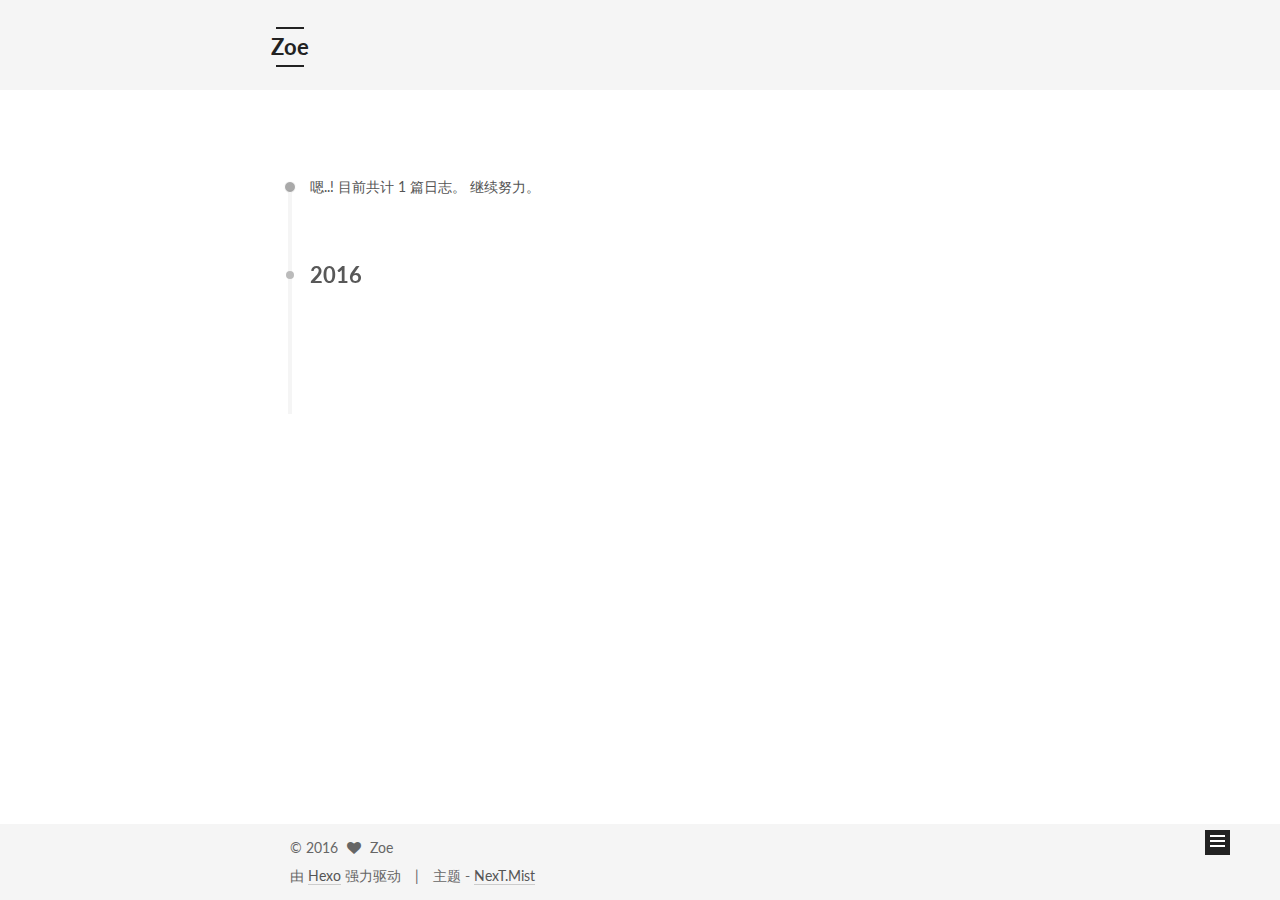
==== archives/index.html @ 1c6ea04e "Site updated: 2016-03-28 20:02:26" ====
<!doctype html>



  


<html class="theme-next mist use-motion">
<head>
  <meta charset="UTF-8"/>
<meta http-equiv="X-UA-Compatible" content="IE=edge,chrome=1" />
<meta name="viewport" content="width=device-width, initial-scale=1, maximum-scale=1"/>



<meta http-equiv="Cache-Control" content="no-transform" />
<meta http-equiv="Cache-Control" content="no-siteapp" />












  <link href="/vendors/fancybox/source/jquery.fancybox.css?v=2.1.5" rel="stylesheet" type="text/css"/>




  <link href="//fonts.googleapis.com/css?family=Lato:300,400,700,400italic&subset=latin,latin-ext" rel="stylesheet" type="text/css">



<link href="/vendors/font-awesome/css/font-awesome.min.css?v=4.4.0" rel="stylesheet" type="text/css" />

<link href="/css/main.css?v=0.5.0" rel="stylesheet" type="text/css" />


  <meta name="keywords" content="Hexo, NexT" />








  <link rel="shortcut icon" type="image/x-icon" href="/favicon.ico?v=0.5.0" />






<meta name="description">
<meta property="og:type" content="website">
<meta property="og:title" content="Zoe">
<meta property="og:url" content="huangzhezoe.com/archives/index.html">
<meta property="og:site_name" content="Zoe">
<meta property="og:description">
<meta name="twitter:card" content="summary">
<meta name="twitter:title" content="Zoe">
<meta name="twitter:description">



<script type="text/javascript" id="hexo.configuration">
  var NexT = window.NexT || {};
  var CONFIG = {
    scheme: 'Mist',
    sidebar: {"position":"left","display":"post"},
    fancybox: true,
    motion: true,
    duoshuo: {
      userId: 0,
      author: '博主'
    }
  };
</script>

  <title> 归档 | Zoe </title>
</head>

<body itemscope itemtype="http://schema.org/WebPage" lang="zh-Hans">

  










  
  
    
  

  <div class="container one-collumn sidebar-position-left  page-archive  ">
    <div class="headband"></div>

    <header id="header" class="header" itemscope itemtype="http://schema.org/WPHeader">
      <div class="header-inner"><div class="site-meta ">
  

  <div class="custom-logo-site-title">
    <a href="/"  class="brand" rel="start">
      <span class="logo-line-before"><i></i></span>
      <span class="site-title">Zoe</span>
      <span class="logo-line-after"><i></i></span>
    </a>
  </div>
  <p class="site-subtitle">Hi I am zoe, glad to see you!</p>
</div>

<div class="site-nav-toggle">
  <button>
    <span class="btn-bar"></span>
    <span class="btn-bar"></span>
    <span class="btn-bar"></span>
  </button>
</div>

<nav class="site-nav">
  

  
    <ul id="menu" class="menu">
      
        
        <li class="menu-item menu-item-home">
          <a href="/" rel="section">
            
              <i class="menu-item-icon fa fa-home fa-fw"></i> <br />
            
            首页
          </a>
        </li>
      
        
        <li class="menu-item menu-item-archives">
          <a href="/archives" rel="section">
            
              <i class="menu-item-icon fa fa-archive fa-fw"></i> <br />
            
            归档
          </a>
        </li>
      
        
        <li class="menu-item menu-item-tags">
          <a href="/tags" rel="section">
            
              <i class="menu-item-icon fa fa-tags fa-fw"></i> <br />
            
            标签
          </a>
        </li>
      
        
        <li class="menu-item menu-item-about">
          <a href="/about" rel="section">
            
              <i class="menu-item-icon fa fa-user fa-fw"></i> <br />
            
            关于
          </a>
        </li>
      

      
    </ul>
  

  
</nav>

 </div>
    </header>

    <main id="main" class="main">
      <div class="main-inner">
        <div class="content-wrap">
          <div id="content" class="content">
            

  <section id="posts" class="posts-collapse">
    <span class="archive-move-on"></span>

    <span class="archive-page-counter">
      
      
      
        
      
      嗯..! 目前共计 1 篇日志。 继续努力。
    </span>

    

      
      
      

      
        
        <div class="collection-title">
          <h2 class="archive-year motion-element" id="archive-year-2016">2016</h2>
        </div>
      
      

      

  <article class="post post-type-normal" itemscope itemtype="http://schema.org/Article">
    <header class="post-header">

      <h1 class="post-title">
        
            <a class="post-title-link" href="/2016/03/28/宝宝会好好写博客的/" itemprop="url">
              
                <span itemprop="name">宝宝会好好写博客的</span>
              
            </a>
        
      </h1>

      <div class="post-meta">
        <time class="post-time" itemprop="dateCreated"
              datetime="2016-03-28T19:51:45+08:00"
              content="2016-03-28" >
          03-28
        </time>
      </div>

    </header>
  </article>



    

  </section>

  



          </div>
          


          

        </div>
        
          
  
  <div class="sidebar-toggle">
    <div class="sidebar-toggle-line-wrap">
      <span class="sidebar-toggle-line sidebar-toggle-line-first"></span>
      <span class="sidebar-toggle-line sidebar-toggle-line-middle"></span>
      <span class="sidebar-toggle-line sidebar-toggle-line-last"></span>
    </div>
  </div>

  <aside id="sidebar" class="sidebar">
    <div class="sidebar-inner">

      

      

      <section class="site-overview sidebar-panel  sidebar-panel-active ">
        <div class="site-author motion-element" itemprop="author" itemscope itemtype="http://schema.org/Person">
          <img class="site-author-image" itemprop="image"
               src="http://img1.tbcdn.cn/L1/461/1/e185b2f09f539053c4a22aecbdac3ad2e762ac0f"
               alt="Zoe" />
          <p class="site-author-name" itemprop="name">Zoe</p>
          <p class="site-description motion-element" itemprop="description"></p>
        </div>
        <nav class="site-state motion-element">
          <div class="site-state-item site-state-posts">
            <a href="/archives">
              <span class="site-state-item-count">1</span>
              <span class="site-state-item-name">日志</span>
            </a>
          </div>

          

          

        </nav>

        

        <div class="links-of-author motion-element">
          
        </div>

        
        

        
        <div class="links-of-blogroll motion-element">
          
        </div>

      </section>

      

    </div>
  </aside>


        
      </div>
    </main>

    <footer id="footer" class="footer">
      <div class="footer-inner">
        <div class="copyright" >
  
  &copy; 
  <span itemprop="copyrightYear">2016</span>
  <span class="with-love">
    <i class="fa fa-heart"></i>
  </span>
  <span class="author" itemprop="copyrightHolder">Zoe</span>
</div>

<div class="powered-by">
  由 <a class="theme-link" href="http://hexo.io">Hexo</a> 强力驱动
</div>

<div class="theme-info">
  主题 -
  <a class="theme-link" href="https://github.com/iissnan/hexo-theme-next">
    NexT.Mist
  </a>
</div>



      </div>
    </footer>

    <div class="back-to-top">
      <i class="fa fa-arrow-up"></i>
    </div>
  </div>

  


  




<script type="text/javascript">
  if (Object.prototype.toString.call(window.Promise) !== '[object Function]') {
    window.Promise = null;
  }
</script>


  <script type="text/javascript" src="/vendors/jquery/index.js?v=2.1.3"></script>

  <script type="text/javascript" src="/vendors/fastclick/lib/fastclick.min.js?v=1.0.6"></script>

  <script type="text/javascript" src="/vendors/jquery_lazyload/jquery.lazyload.js?v=1.9.7"></script>

  <script type="text/javascript" src="/vendors/velocity/velocity.min.js"></script>

  <script type="text/javascript" src="/vendors/velocity/velocity.ui.min.js"></script>

  <script type="text/javascript" src="/vendors/fancybox/source/jquery.fancybox.pack.js"></script>


  


  <script type="text/javascript" src="/js/src/utils.js?v=0.5.0"></script>

  <script type="text/javascript" src="/js/src/motion.js?v=0.5.0"></script>



  
  

  
  
    <script type="text/javascript" id="motion.page.archive">
      $('.archive-year').velocity('transition.slideLeftIn');
    </script>
  


  


  <script type="text/javascript" src="/js/src/bootstrap.js?v=0.5.0"></script>



  

  
    
  

  <script type="text/javascript">
    var duoshuoQuery = {short_name:"huangzhezoe"};
    (function() {
      var ds = document.createElement('script');
      ds.type = 'text/javascript';ds.async = true;
      ds.id = 'duoshuo-script';
      ds.src = (document.location.protocol == 'https:' ? 'https:' : 'http:') + '//static.duoshuo.com/embed.js';
      ds.charset = 'UTF-8';
      (document.getElementsByTagName('head')[0]
      || document.getElementsByTagName('body')[0]).appendChild(ds);
    })();
  </script>

  
    
  





  
  
  

  


</body>
</html>
---- css/main.css ----
/* normalize.css v3.0.2 | MIT License | git.io/normalize */
html {
  font-family: sans-serif; /* 1 */
  -ms-text-size-adjust: 100%; /* 2 */
  -webkit-text-size-adjust: 100%; /* 2 */
}
body {
  margin: 0;
}
article,
aside,
details,
figcaption,
figure,
footer,
header,
hgroup,
main,
menu,
nav,
section,
summary {
  display: block;
}
audio,
canvas,
progress,
video {
  display: inline-block; /* 1 */
  vertical-align: baseline; /* 2 */
}
audio:not([controls]) {
  display: none;
  height: 0;
}
[hidden],
template {
  display: none;
}
a {
  background-color: transparent;
}
a:active,
a:hover {
  outline: 0;
}
abbr[title] {
  border-bottom: 1px dotted;
}
b,
strong {
  font-weight: bold;
}
dfn {
  font-style: italic;
}
h1 {
  font-size: 2em;
  margin: 0.67em 0;
}
mark {
  background: #ff0;
  color: #000;
}
small {
  font-size: 80%;
}
sub,
sup {
  font-size: 75%;
  line-height: 0;
  position: relative;
  vertical-align: baseline;
}
sup {
  top: -0.5em;
}
sub {
  bottom: -0.25em;
}
img {
  border: 0;
}
svg:not(:root) {
  overflow: hidden;
}
figure {
  margin: 1em 40px;
}
hr {
  -moz-box-sizing: content-box;
  box-sizing: content-box;
  height: 0;
}
pre {
  overflow: auto;
}
code,
kbd,
pre,
samp {
  font-family: monospace, monospace;
  font-size: 1em;
}
button,
input,
optgroup,
select,
textarea {
  color: inherit; /* 1 */
  font: inherit; /* 2 */
  margin: 0; /* 3 */
}
button {
  overflow: visible;
}
button,
select {
  text-transform: none;
}
button,
html input[type="button"],
input[type="reset"],
input[type="submit"] {
  -webkit-appearance: button; /* 2 */
  cursor: pointer; /* 3 */
}
button[disabled],
html input[disabled] {
  cursor: default;
}
button::-moz-focus-inner,
input::-moz-focus-inner {
  border: 0;
  padding: 0;
}
input {
  line-height: normal;
}
input[type="checkbox"],
input[type="radio"] {
  box-sizing: border-box; /* 1 */
  padding: 0; /* 2 */
}
input[type="number"]::-webkit-inner-spin-button,
input[type="number"]::-webkit-outer-spin-button {
  height: auto;
}
input[type="search"] {
  -webkit-appearance: textfield; /* 1 */
  -moz-box-sizing: content-box;
  -webkit-box-sizing: content-box; /* 2 */
  box-sizing: content-box;
}
input[type="search"]::-webkit-search-cancel-button,
input[type="search"]::-webkit-search-decoration {
  -webkit-appearance: none;
}
fieldset {
  border: 1px solid #c0c0c0;
  margin: 0 2px;
  padding: 0.35em 0.625em 0.75em;
}
legend {
  border: 0; /* 1 */
  padding: 0; /* 2 */
}
textarea {
  overflow: auto;
}
optgroup {
  font-weight: bold;
}
table {
  border-collapse: collapse;
  border-spacing: 0;
}
td,
th {
  padding: 0;
}
::selection {
  background: #262a30;
  color: #fff;
}
body {
  position: relative;
  font-family: Lato, "PingFang SC", "Microsoft YaHei", sans-serif;
  font-size: 14px;
  line-height: 2;
  color: #555;
  background: #fff;
}
@media (max-width: 767px) {
  body {
    padding-right: 0 !important;
  }
}
@media (min-width: 768px) and (max-width: 991px) {
  body {
    padding-right: 0 !important;
  }
}
@media (min-width: 1600px) {
  body {
    font-size: 16px;
  }
}
h1,
h2,
h3,
h4,
h5,
h6 {
  margin: 0;
  padding: 0;
  font-weight: bold;
  line-height: 1.5;
  font-family: Lato, "PingFang SC", "Microsoft YaHei", sans-serif;
}
h2,
h3,
h4,
h5,
h6 {
  margin: 20px 0 15px;
}
h1 {
  font-size: 24px;
}
@media (max-width: 767px) {
  h1 {
    font-size: 20px;
  }
}
h2 {
  font-size: 22px;
}
@media (max-width: 767px) {
  h2 {
    font-size: 18px;
  }
}
h3 {
  font-size: 20px;
}
@media (max-width: 767px) {
  h3 {
    font-size: 16px;
  }
}
h4 {
  font-size: 18px;
}
@media (max-width: 767px) {
  h4 {
    font-size: 14px;
  }
}
h5 {
  font-size: 16px;
}
@media (max-width: 767px) {
  h5 {
    font-size: 12px;
  }
}
h6 {
  font-size: 14px;
}
@media (max-width: 767px) {
  h6 {
    font-size: 10px;
  }
}
p {
  margin: 0 0 25px 0;
}
a {
  color: #555;
  text-decoration: none;
  border-bottom: 1px solid #999;
  word-wrap: break-word;
}
a:hover {
  color: #222;
  border-bottom-color: #222;
}
ul {
  list-style: none;
}
blockquote {
  margin: 0;
  padding: 0;
}
img {
  display: block;
  margin: auto;
  max-width: 100%;
  height: auto;
}
hr {
  margin: 40px 0;
  height: 3px;
  border: none;
  background-color: #ddd;
  background-image: repeating-linear-gradient(-45deg, #fff, #fff 4px, transparent 4px, transparent 8px);
}
blockquote {
  padding: 0 15px;
  color: #666;
  border-left: 4px solid #ddd;
}
blockquote cite::before {
  content: "-";
  padding: 0 5px;
}
dt {
  font-weight: 700;
}
dd {
  margin: 0;
  padding: 0;
}
.text-left {
  text-align: left;
}
.text-center {
  text-align: center;
}
.text-right {
  text-align: right;
}
.text-justify {
  text-align: justify;
}
.text-nowrap {
  white-space: nowrap;
}
.text-lowercase {
  text-transform: lowercase;
}
.text-uppercase {
  text-transform: uppercase;
}
.text-capitalize {
  text-transform: capitalize;
}
.center-block {
  display: block;
  margin-left: auto;
  margin-right: auto;
}
.clearfix:before,
.clearfix:after {
  content: " ";
  display: table;
}
.clearfix:after {
  clear: both;
}
.pullquote {
  width: 45%;
}
.pullquote.left {
  float: left;
  margin-left: 5px;
  margin-right: 10px;
}
.pullquote.right {
  float: right;
  margin-left: 10px;
  margin-right: 5px;
}
.highlight table,
.gist table {
  width: auto;
}
.highlight table td,
.gist table td {
  border: none;
}
.highlight a,
.gist a {
  color: #222 !important;
  text-decoration: none !important;
}
.affix.affix.affix {
  position: fixed;
}
.translation {
  margin-top: -20px;
  font-size: 14px;
  color: #999;
}
.use-motion .motion-element {
  opacity: 0;
}
#local-search-input {
  padding: 3px;
  border: none;
  text-indent: 14px;
  border-radius: 0;
  width: 140px;
  outline: none;
  border-bottom: 1px solid #999;
  background: inherit;
  opacity: 0.5;
}
#local-search-input:focus {
  opacity: 1;
}
.search-icon {
  position: absolute;
  top: 9px;
}
table {
  margin: 20px 0;
  width: 100%;
  border-collapse: collapse;
  border-spacing: 0;
  border: 1px solid #ddd;
  font-size: 14px;
  table-layout: fixed;
  word-wrap: break-word;
}
table>tbody>tr:nth-of-type(odd) {
  background-color: #f9f9f9;
}
table>tbody>tr:hover {
  background-color: #f5f5f5;
}
caption,
th,
td {
  padding: 8px;
  text-align: left;
  vertical-align: middle;
  font-weight: normal;
}
th,
td {
  border-bottom: 3px solid #ddd;
  border-right: 1px solid #eee;
}
th {
  padding-bottom: 10px;
  font-weight: 700;
}
td {
  border-bottom-width: 1px;
}
html,
body {
  height: 100%;
}
.container {
  position: relative;
  min-height: 100%;
}
.header-inner {
  margin: 0 auto;
  padding: 100px 0 70px;
  width: 700px;
}
@media (min-width: 1600px) {
  .container .header-inner {
    width: 900px;
  }
}
.main {
  padding-bottom: 150px;
}
.main-inner {
  margin: 0 auto;
  width: 700px;
}
@media (min-width: 1600px) {
  .container .main-inner {
    width: 900px;
  }
}
.footer {
  position: absolute;
  left: 0;
  bottom: 0;
  width: 100%;
  min-height: 50px;
}
.footer-inner {
  box-sizing: border-box;
  margin: 20px auto;
  width: 700px;
}
@media (min-width: 1600px) {
  .container .footer-inner {
    width: 900px;
  }
}
pre,
.highlight {
  background: #f7f7f7;
  margin: 20px 0;
  padding: 15px;
  overflow: auto;
  font-size: 13px;
  color: #4d4d4c;
  line-height: 1.6;
}
.highlight .gutter pre {
  color: #666;
}
pre,
code {
  font-family: "Input Mono", "PT Mono", Consolas, Monaco, Menlo, monospace;
}
code {
  word-break: break-all;
  background: #eee;
  text-shadow: 0 1px #fff;
  padding: 0 0.3em;
}
pre code {
  background: none;
  text-shadow: none;
  padding: 0;
}
.highlight pre {
  border: none;
  margin: 0;
  padding: 1px;
}
.highlight table {
  margin: 0;
  width: auto;
  border: none;
}
.highlight td {
  border: none;
  padding: 0;
}
.highlight figcaption {
  font-size: 0.85em;
  color: #8e908c;
  line-height: 1em;
  margin-bottom: 1em;
}
.highlight figcaption:before,
.highlight figcaption:after {
  content: " ";
  display: table;
}
.highlight figcaption:after {
  clear: both;
}
.highlight figcaption a {
  float: right;
}
.highlight .gutter pre {
  text-align: right;
  padding-right: 20px;
}
.highlight .line {
  height: 20px;
}
pre .comment {
  color: #8e908c;
}
pre .variable,
pre .attribute,
pre .tag,
pre .regexp,
pre .ruby .constant,
pre .xml .tag .title,
pre .xml .pi,
pre .xml .doctype,
pre .html .doctype,
pre .css .id,
pre .css .class,
pre .css .pseudo {
  color: #c82829;
}
pre .number,
pre .preprocessor,
pre .built_in,
pre .literal,
pre .params,
pre .constant,
pre .command {
  color: #f5871f;
}
pre .ruby .class .title,
pre .css .rules .attribute {
  color: #718c00;
}
pre .string,
pre .value,
pre .inheritance,
pre .header,
pre .ruby .symbol,
pre .xml .cdata,
pre .special,
pre .number,
pre .formula {
  color: #718c00;
}
pre .title,
pre .css .hexcolor {
  color: #3e999f;
}
pre .function,
pre .python .decorator,
pre .python .title,
pre .ruby .function .title,
pre .ruby .title .keyword,
pre .perl .sub,
pre .javascript .title,
pre .coffeescript .title {
  color: #4271ae;
}
pre .keyword,
pre .javascript .function {
  color: #8959a8;
}
.full-image.full-image.full-image {
  border: none;
  max-width: 100%;
  width: auto;
  margin: 20px auto;
}
@media (min-width: 992px) {
  .full-image.full-image.full-image {
    max-width: none;
    width: 126%;
    margin: 0 -13%;
  }
}
.blockquote-center,
.page-home .post-type-quote blockquote,
.page-post-detail .post-type-quote blockquote {
  position: relative;
  margin: 40px 0;
  padding: 0;
  border-left: none;
  text-align: center;
}
.blockquote-center::before,
.page-home .post-type-quote blockquote::before,
.page-post-detail .post-type-quote blockquote::before,
.blockquote-center::after,
.page-home .post-type-quote blockquote::after,
.page-post-detail .post-type-quote blockquote::after {
  position: absolute;
  content: ' ';
  display: block;
  width: 100%;
  height: 24px;
  opacity: 0.2;
  background-repeat: no-repeat;
  background-position: 0 -6px;
  background-size: 22px 22px;
}
.blockquote-center::before,
.page-home .post-type-quote blockquote::before,
.page-post-detail .post-type-quote blockquote::before {
  top: -20px;
  background-image: url("../images/quote-l.svg");
  border-top: 1px solid #ccc;
}
.blockquote-center::after,
.page-home .post-type-quote blockquote::after,
.page-post-detail .post-type-quote blockquote::after {
  bottom: -20px;
  background-image: url("../images/quote-r.svg");
  border-bottom: 1px solid #ccc;
  background-position: 100% 8px;
}
.blockquote-center p,
.page-home .post-type-quote blockquote p,
.page-post-detail .post-type-quote blockquote p,
.blockquote-center div,
.page-home .post-type-quote blockquote div,
.page-post-detail .post-type-quote blockquote div {
  text-align: center;
}
.post .post-body .group-picture img {
  box-sizing: border-box;
  padding: 0 3px;
  border: none;
}
.post .group-picture-row {
  overflow: hidden;
  margin-top: 6px;
}
.post .group-picture-row:first-child {
  margin-top: 0;
}
.post .group-picture-column {
  float: left;
}
.page-post-detail .post-body .group-picture-column {
  float: none;
  margin-top: 10px;
  width: auto !important;
}
.page-post-detail .post-body .group-picture-column img {
  margin: 0 auto;
}
.page-archive .group-picture-container {
  overflow: hidden;
}
.page-archive .group-picture-row {
  float: left;
}
.page-archive .group-picture-row:first-child {
  margin-top: 6px;
}
.page-archive .group-picture-column {
  max-width: 150px;
  max-height: 150px;
}
.btn {
  display: inline-block;
  padding: 0 20px;
  font-size: 14px;
  color: #fff;
  background: #222;
  border: 2px solid #222;
  text-decoration: none;
  border-radius: 0;
  transition-property: background-color;
  transition-duration: 0.2s;
  transition-timing-function: ease-in-out;
  transition-delay: 0s;
}
.btn:hover,
.post-more-link .btn:hover {
  border-color: #222;
  color: #222;
  background: #fff;
}
.btn-bar {
  display: block;
  width: 22px;
  height: 2px;
  background: #555;
  border-radius: 1px;
}
.btn-bar+.btn-bar {
  margin-top: 4px;
}
.pagination {
  margin: 120px 0 40px;
  text-align: center;
  border-top: 1px solid #eee;
}
.page-number-basic,
.pagination .prev,
.pagination .next,
.pagination .page-number,
.pagination .space {
  display: inline-block;
  position: relative;
  top: -1px;
  margin: 0 10px;
  padding: 0 10px;
  line-height: 30px;
}
@media (max-width: 767px) {
  .page-number-basic,
  .pagination .prev,
  .pagination .next,
  .pagination .page-number,
  .pagination .space {
    margin: 0 5px;
  }
}
.pagination .prev,
.pagination .next,
.pagination .page-number {
  border-bottom: 0;
  border-top: 1px solid #eee;
  transition-property: border-color;
  transition-duration: 0.2s;
  transition-timing-function: ease-in-out;
  transition-delay: 0s;
}
.pagination .prev:hover,
.pagination .next:hover,
.pagination .page-number:hover {
  border-top-color: #222;
}
.pagination .space {
  padding: 0;
  margin: 0;
}
.pagination .prev {
  margin-left: 0;
}
.pagination .next {
  margin-right: 0;
}
.pagination .page-number.current {
  color: #fff;
  background: #ccc;
  border-top-color: #ccc;
}
@media (max-width: 767px) {
  .pagination {
    border-top: none;
  }
  .pagination .prev,
  .pagination .next,
  .pagination .page-number {
    margin-bottom: 10px;
    border-top: 0;
    border-bottom: 1px solid #eee;
  }
  .pagination .prev:hover,
  .pagination .next:hover,
  .pagination .page-number:hover {
    border-bottom-color: #222;
  }
}
.comments {
  margin: 60px 20px 0;
}
.tag-cloud {
  text-align: center;
}
.tag-cloud a {
  display: inline-block;
  margin: 10px;
}
.back-to-top {
  box-sizing: border-box;
  position: fixed;
  bottom: -100px;
  right: 50px;
  z-index: 1050;
  padding: 0 6px;
  width: 25px;
  background: #222;
  font-size: 12px;
  opacity: 1;
  color: #fff;
  cursor: pointer;
  text-align: center;
  -webkit-transform: translateZ(0);
  transition-property: bottom;
  transition-duration: 0.2s;
  transition-timing-function: ease-in-out;
  transition-delay: 0s;
}
@media (max-width: 767px) {
  .back-to-top {
    display: none;
  }
}
@media (min-width: 768px) and (max-width: 991px) {
  .back-to-top {
    display: none;
  }
}
.back-to-top.back-to-top-on {
  bottom: 19px;
}
.header {
  background: #fff;
}
.header-inner {
  position: relative;
}
.headband {
  height: 3px;
  background: #222;
}
.site-meta {
  margin: 0;
  text-align: left;
}
@media (max-width: 767px) {
  .site-meta {
    text-align: center;
  }
}
.brand {
  position: relative;
  display: inline-block;
  padding: 0 40px;
  color: #222;
  background: #222;
  border-bottom: none;
  font-family: Lato, "PingFang SC", "Microsoft YaHei", sans-serif;
}
.brand:hover {
  color: #222;
}
.logo {
  display: inline-block;
  margin-right: 5px;
  line-height: 36px;
  vertical-align: top;
}
.site-title {
  display: inline-block;
  vertical-align: top;
  line-height: 36px;
  font-size: 20px;
  font-weight: normal;
}
.site-subtitle {
  margin-top: 10px;
  font-size: 13px;
  color: #999;
}
.use-motion .brand {
  opacity: 0;
}
.use-motion .logo,
.use-motion .site-title,
.use-motion .site-subtitle {
  opacity: 0;
  position: relative;
  top: -10px;
}
.site-nav-toggle {
  display: none;
  position: absolute;
  top: 10px;
  left: 10px;
}
@media (max-width: 767px) {
  .site-nav-toggle {
    display: block;
  }
}
.site-nav-toggle button {
  margin-top: 2px;
  padding: 9px 10px;
  background: transparent;
  border: none;
}
@media (max-width: 767px) {
  .site-nav {
    display: none;
    margin: 0 -10px;
    padding: 0 10px;
    clear: both;
    border-top: 1px solid #ddd;
  }
}
@media (min-width: 768px) and (max-width: 991px) {
  .site-nav {
    display: block !important;
  }
}
@media (min-width: 992px) {
  .site-nav {
    display: block !important;
  }
}
.menu {
  margin-top: 20px;
  padding-left: 0;
  text-align: center;
}
.menu .menu-item {
  display: inline-block;
  margin: 0 10px;
}
@media screen and (max-width: 767px) {
  .menu .menu-item {
    margin-top: 10px;
  }
}
.menu .menu-item a {
  display: block;
  font-size: 13px;
  text-transform: capitalize;
  line-height: inherit;
  border-bottom: 1px solid transparent;
  transition-property: border-color;
  transition-duration: 0.2s;
  transition-timing-function: ease-in-out;
  transition-delay: 0s;
}
.menu .menu-item a:hover {
  border-bottom-color: #222;
}
.menu .menu-item .fa {
  margin-right: 5px;
}
.use-motion .menu-item {
  opacity: 0;
}
@media (max-width: 767px) {
  .post-body {
    word-break: break-all;
  }
}
.post-body .fancybox img {
  display: block !important;
  margin: 0 auto;
  cursor: pointer;
  cursor: zoom-in;
  cursor: -webkit-zoom-in;
}
.post-body .image-caption,
.post-body .figure .caption {
  margin: 10px auto 15px;
  text-align: center;
  font-size: 14px;
  color: #999;
  font-weight: bold;
  line-height: 1;
}
.post-sticky-flag {
  display: inline-block;
  font-size: 16px;
  -ms-transform: rotate(30deg);
  transform: rotate(30deg);
}
.posts-expand {
  padding-top: 40px;
}
@media (max-width: 767px) {
  .posts-expand {
    margin: 0 20px;
  }
  .post-body pre,
  .post-body .highlight {
    padding: 10px;
  }
  .post-body pre .gutter pre,
  .post-body .highlight .gutter pre {
    padding-right: 10px;
  }
}
@media (min-width: 992px) {
  .posts-expand .post-body {
    text-align: justify;
  }
}
.posts-expand .post-body h2,
.posts-expand .post-body h3,
.posts-expand .post-body h4,
.posts-expand .post-body h5,
.posts-expand .post-body h6 {
  padding-top: 10px;
}
.posts-expand .post-body h2 .header-anchor,
.posts-expand .post-body h3 .header-anchor,
.posts-expand .post-body h4 .header-anchor,
.posts-expand .post-body h5 .header-anchor,
.posts-expand .post-body h6 .header-anchor {
  float: right;
  margin-left: 10px;
  color: #ccc;
  border-bottom-style: none;
  visibility: hidden;
}
.posts-expand .post-body h2 .header-anchor:hover,
.posts-expand .post-body h3 .header-anchor:hover,
.posts-expand .post-body h4 .header-anchor:hover,
.posts-expand .post-body h5 .header-anchor:hover,
.posts-expand .post-body h6 .header-anchor:hover {
  color: inherit;
}
.posts-expand .post-body h2:hover .header-anchor,
.posts-expand .post-body h3:hover .header-anchor,
.posts-expand .post-body h4:hover .header-anchor,
.posts-expand .post-body h5:hover .header-anchor,
.posts-expand .post-body h6:hover .header-anchor {
  visibility: visible;
}
.posts-expand .post-body ul li {
  list-style: circle;
}
.posts-expand .post-body img {
  box-sizing: border-box;
  margin: auto;
  padding: 3px;
  border: 1px solid #ddd;
}
.posts-expand .fancybox img {
  margin: 0 auto;
}
@media (max-width: 767px) {
  .posts-collapse {
    margin: 0 20px;
  }
  .posts-collapse .post-title,
  .posts-collapse .post-meta {
    display: block;
    width: auto;
    text-align: left;
  }
}
.posts-collapse {
  margin-left: 0;
}
@media (max-width: 767px) {
  .posts-collapse {
    margin: 0 20px;
  }
}
.posts-collapse .collection-title {
  position: relative;
  margin: 60px 0;
}
.posts-collapse .collection-title h2 {
  margin-left: 20px;
}
.posts-collapse .collection-title small {
  color: #bbb;
}
.posts-collapse .collection-title::before {
  content: " ";
  position: absolute;
  left: 0;
  top: 50%;
  margin-left: -4px;
  margin-top: -4px;
  width: 8px;
  height: 8px;
  background: #bbb;
  border-radius: 50%;
}
.posts-collapse .post {
  margin: 30px 0;
}
.posts-collapse .post-header {
  position: relative;
  transition-duration: 0.2s;
  transition-timing-function: ease-in-out;
  transition-delay: 0s;
  transition-property: border;
  border-bottom: 1px dashed #ccc;
}
.posts-collapse .post-header::before {
  content: " ";
  position: absolute;
  left: 0;
  top: 12px;
  width: 6px;
  height: 6px;
  margin-left: -4px;
  background: #bbb;
  border-radius: 50%;
  border: 1px solid #fff;
  transition-duration: 0.2s;
  transition-timing-function: ease-in-out;
  transition-delay: 0s;
  transition-property: background;
}
.posts-collapse .post-header:hover {
  border-bottom-color: #666;
}
.posts-collapse .post-header:hover::before {
  background: #222;
}
.posts-collapse .post-meta {
  position: absolute;
  font-size: 12px;
  left: 20px;
  top: 5px;
}
.posts-collapse .post-comments-count {
  display: none;
}
.posts-collapse .post-title {
  margin-left: 60px;
  font-size: 16px;
  font-weight: normal;
  font-family: Lato, "PingFang SC", "Microsoft YaHei", sans-serif;
  line-height: inherit;
}
.posts-collapse .post-title::after {
  margin-left: 3px;
  opacity: 0.6;
}
.posts-collapse .post-title a {
  color: #666;
  border-bottom: none;
}
.page-home .post-type-quote .post-header,
.page-post-detail .post-type-quote .post-header,
.page-home .post-type-quote .post-tags,
.page-post-detail .post-type-quote .post-tags {
  display: none;
}
.posts-expand .post-title {
  font-size: 26px;
  text-align: center;
  word-break: break-word;
}
@media (max-width: 767px) {
  .posts-expand .post-title {
    font-size: 22px;
  }
}
.posts-expand .post-title-link {
  display: inline-block;
  position: relative;
  color: #555;
  border-bottom: none;
  line-height: 1.2;
  vertical-align: top;
}
.posts-expand .post-title-link::before {
  content: "";
  position: absolute;
  width: 100%;
  height: 2px;
  bottom: 0;
  left: 0;
  background-color: #000;
  visibility: hidden;
  transform: scaleX(0);
  transition-duration: 0.2s;
  transition-timing-function: ease-in-out;
  transition-delay: 0s;
}
.posts-expand .post-title-link:hover::before {
  visibility: visible;
  transform: scaleX(1);
}
.posts-expand .post-title-link .fa {
  font-size: 16px;
}
.posts-expand .post-meta {
  margin: 3px 0 60px 0;
  color: #999;
  font-size: 12px;
  text-align: center;
}
.posts-expand .post-meta .post-category-list {
  display: inline-block;
  margin: 0;
  padding: 3px;
}
.posts-expand .post-meta .post-category-list-link {
  color: #999;
}
.post-meta-item-icon {
  display: none;
  margin-right: 3px;
}
@media (min-width: 768px) and (max-width: 991px) {
  .post-meta-item-icon {
    display: inline-block;
  }
}
@media (max-width: 767px) {
  .post-meta-item-icon {
    display: inline-block;
  }
}
@media (min-width: 768px) and (max-width: 991px) {
  .post-meta-item-text {
    display: none;
  }
}
@media (max-width: 767px) {
  .post-meta-item-text {
    display: none;
  }
}
@media (max-width: 767px) {
  .posts-expand .post-comments-count {
    display: none;
  }
}
.post-more-link {
  margin-top: 50px;
}
.post-more-link .btn {
  color: #555;
  font-size: 14px;
  background: transparent;
  border-radius: 0;
  line-height: 2;
}
.posts-expand .post-tags {
  margin-top: 40px;
  text-align: center;
}
.posts-expand .post-tags a {
  display: inline-block;
  margin-right: 10px;
  font-size: 13px;
}
.post-nav {
  overflow: hidden;
  margin-top: 60px;
  padding: 10px;
  white-space: nowrap;
  border-top: 1px solid #eee;
}
.post-nav-item {
  display: inline-block;
  width: 50%;
  white-space: normal;
}
.post-nav-item a {
  position: relative;
  display: inline-block;
  line-height: 25px;
  font-size: 14px;
  color: #555;
  border-bottom: none;
}
.post-nav-item a:hover {
  color: #222;
  border-bottom: none;
}
.post-nav-item a:active {
  top: 2px;
}
.post-nav-item a i {
  font-size: 12px;
}
.post-nav-prev {
  text-align: right;
}
.posts-expand .post-eof {
  display: block;
  margin: 80px auto 60px;
  width: 8%;
  height: 1px;
  background: #ccc;
  text-align: center;
}
.post:last-child .post-eof.post-eof.post-eof {
  display: none;
}
.post-gallery {
  display: table;
  table-layout: fixed;
  width: 100%;
  border-collapse: separate;
}
.post-gallery-row {
  display: table-row;
}
.post-gallery .post-gallery-img {
  display: table-cell;
  text-align: center;
  vertical-align: middle;
  border: none;
}
.post-gallery .post-gallery-img img {
  max-width: 100%;
  max-height: 100%;
  border: none;
}
.fancybox-close,
.fancybox-close:hover {
  border: none;
}
.sidebar {
  width: 0;
  position: fixed;
  right: 0;
  top: 0;
  bottom: 0;
  z-index: 1040;
  box-shadow: inset 0 2px 6px #000;
  background: #222;
  -webkit-transform: translateZ(0);
}
.sidebar a {
  color: #999;
  border-bottom-color: #555;
}
.sidebar a:hover {
  color: #eee;
}
@media (min-width: 768px) and (max-width: 991px) {
  .sidebar {
    display: none !important;
  }
}
@media (max-width: 767px) {
  .sidebar {
    display: none !important;
  }
}
.sidebar-inner {
  position: relative;
  padding: 20px 10px;
  color: #999;
  text-align: center;
}
.sidebar-toggle {
  position: fixed;
  right: 50px;
  bottom: 45px;
  width: 15px;
  height: 15px;
  padding: 5px;
  background: #222;
  line-height: 0;
  z-index: 1050;
  cursor: pointer;
  -webkit-transform: translateZ(0);
}
@media (min-width: 768px) and (max-width: 991px) {
  .sidebar-toggle {
    display: none;
  }
}
@media (max-width: 767px) {
  .sidebar-toggle {
    display: none;
  }
}
.sidebar-toggle-line {
  position: relative;
  display: inline-block;
  vertical-align: top;
  height: 2px;
  width: 100%;
  background: #fff;
  margin-top: 3px;
}
.sidebar-toggle-line:first-child {
  margin-top: 0;
}
.site-author-image {
  display: block;
  margin: 0 auto;
  max-width: 96px;
  height: auto;
  border: 2px solid #333;
  padding: 2px;
}
.site-author-name {
  margin: 5px 0 0;
  color: #f5f5f5;
}
.site-description {
  margin-top: 5px;
  font-size: 14px;
  color: #555;
}
.site-state {
  overflow: hidden;
  line-height: 1.4;
  white-space: nowrap;
}
.site-state-item {
  display: inline-block;
  padding: 0 15px;
  border-left: 1px solid #333;
}
.site-state-item:first-child {
  border-left: none;
}
.site-state-item a {
  border-bottom: none;
}
.site-state-item-count {
  display: block;
  text-align: center;
  color: inherit;
  font-weight: 600;
  font-size: 18px;
}
.site-state-item-name {
  font-size: 13px;
  color: inherit;
}
.feed-link {
  margin-top: 20px;
}
.feed-link a {
  display: inline-block;
  padding: 0 15px;
  color: #fc6423;
  border: 1px solid #fc6423;
  border-radius: 4px;
}
.feed-link a i {
  color: #fc6423;
  font-size: 14px;
}
.feed-link a:hover {
  color: #fff;
  background: #fc6423;
}
.feed-link a:hover i {
  color: #fff;
}
.links-of-author {
  margin-top: 20px;
}
.links-of-author a {
  display: inline-block;
  vertical-align: middle;
  margin-right: 10px;
  margin-bottom: 10px;
  border-bottom-color: #555;
  font-size: 13px;
}
.links-of-author a:before {
  display: inline-block;
  vertical-align: middle;
  margin-right: 3px;
  content: " ";
  width: 4px;
  height: 4px;
  border-radius: 50%;
  background: #8fe9ff;
}
.links-of-blogroll {
  font-size: 13px;
}
.links-of-blogroll-title {
  margin-top: 20px;
  font-size: 14px;
  font-weight: 600;
}
.links-of-blogroll-list {
  margin: 0;
  padding: 0;
}
.links-of-blogroll-item {
  padding: 2px 10px;
}
.sidebar-nav {
  margin: 0 0 20px;
  padding-left: 0;
}
.sidebar-nav li {
  display: inline-block;
  cursor: pointer;
  border-bottom: 1px solid transparent;
  font-size: 14px;
  color: #555;
}
.sidebar-nav li:hover {
  color: #f5f5f5;
}
.page-post-detail .sidebar-nav-toc {
  padding: 0 5px;
}
.page-post-detail .sidebar-nav-overview {
  margin-left: 10px;
}
.sidebar-nav .sidebar-nav-active {
  color: #87daff;
  border-bottom-color: #87daff;
}
.sidebar-nav .sidebar-nav-active:hover {
  color: #87daff;
}
.sidebar-panel {
  display: none;
}
.sidebar-panel-active {
  display: block;
}
.post-toc {
  overflow: hidden;
  position: relative;
}
.post-toc-empty {
  font-size: 14px;
  color: #666;
}
.post-toc ol {
  overflow: auto;
  margin: 0;
  padding: 0 10px 10px;
  text-align: left;
  list-style: none;
  font-size: 14px;
}
.post-toc ol a {
  color: #999;
}
.post-toc ol a:hover {
  color: #ccc;
}
.post-toc .nav .nav-child {
  display: none;
}
.post-toc .nav .active > .nav-child {
  display: block;
}
.post-toc .nav .active-current > .nav-child {
  display: block;
}
.post-toc .nav .active-current > .nav-child > .nav-item {
  display: block;
}
.post-toc .nav .active > a {
  color: #ccc;
}
.post-toc .nav .active-current > a {
  color: #87daff;
}
.post-toc .nav .active-current > a:hover {
  color: #87daff;
}
.post-toc-indicator {
  height: 20px;
  text-align: center;
  color: #fff;
  font-size: 14px;
}
.post-toc-indicator-top {
  opacity: 0;
  margin-top: 10px;
}
.post-toc-indicator-bottom {
  position: absolute;
  width: 100%;
}
.footer {
  font-size: 14px;
  color: #999;
}
.footer img {
  border: none;
}
.footer-inner {
  text-align: center;
}
.with-love {
  display: inline-block;
  margin: 0 5px;
}
.powered-by,
.theme-info {
  display: inline-block;
}
.powered-by {
  margin-right: 10px;
}
.powered-by::after {
  content: "|";
  padding-left: 10px;
}
.cc-license {
  margin-top: 10px;
  text-align: center;
}
.cc-license .cc-opacity {
  opacity: 0.7;
  border-bottom: none;
}
.cc-license .cc-opacity:hover {
  opacity: 0.9;
}
.cc-license img {
  display: inline-block;
}
.theme-next #ds-thread #ds-reset {
  color: #555;
}
.theme-next #ds-thread #ds-reset .ds-replybox {
  margin-bottom: 30px;
}
.theme-next #ds-thread #ds-reset .ds-replybox .ds-avatar,
.theme-next #ds-reset .ds-avatar img {
  box-shadow: none;
}
.theme-next #ds-thread #ds-reset .ds-textarea-wrapper {
  border-color: #c7d4e1;
  background: none;
  border-top-right-radius: 3px;
  border-top-left-radius: 3px;
}
.theme-next #ds-thread #ds-reset .ds-textarea-wrapper textarea {
  height: 60px;
}
.theme-next #ds-reset .ds-rounded-top {
  border-radius: 0;
}
.theme-next #ds-thread #ds-reset .ds-post-toolbar {
  box-sizing: border-box;
  border: 1px solid #c7d4e1;
  background: #f6f8fa;
}
.theme-next #ds-thread #ds-reset .ds-post-options {
  height: 40px;
  border: none;
  background: none;
}
.theme-next #ds-thread #ds-reset .ds-toolbar-buttons {
  top: 11px;
}
.theme-next #ds-thread #ds-reset .ds-sync {
  top: 5px;
}
.theme-next #ds-thread #ds-reset .ds-post-button {
  top: 4px;
  right: 5px;
  width: 90px;
  height: 30px;
  border: 1px solid #c5ced7;
  border-radius: 3px;
  background-image: linear-gradient(#fbfbfc, #f5f7f9);
  color: #60676d;
}
.theme-next #ds-thread #ds-reset .ds-post-button:hover {
  background-position: 0 -30px;
  color: #60676d;
}
.theme-next #ds-thread #ds-reset .ds-comments-info {
  padding: 10px 0;
}
.theme-next #ds-thread #ds-reset .ds-sort {
  display: none;
}
.theme-next #ds-thread #ds-reset li.ds-tab a.ds-current {
  border: none;
  background: #f6f8fa;
  color: #60676d;
}
.theme-next #ds-thread #ds-reset li.ds-tab a.ds-current:hover {
  background-color: #e9f0f7;
  color: #60676d;
}
.theme-next #ds-thread #ds-reset li.ds-tab a {
  border-radius: 2px;
  padding: 5px;
}
.theme-next #ds-thread #ds-reset .ds-login-buttons p {
  color: #999;
  line-height: 36px;
}
.theme-next #ds-thread #ds-reset .ds-login-buttons .ds-service-list li {
  height: 28px;
}
.theme-next #ds-thread #ds-reset .ds-service-list a {
  background: none;
  padding: 5px;
  border: 1px solid;
  border-radius: 3px;
  text-align: center;
}
.theme-next #ds-thread #ds-reset .ds-service-list a:hover {
  color: #fff;
  background: #666;
}
.theme-next #ds-thread #ds-reset .ds-service-list .ds-weibo {
  color: #fc9b00;
  border-color: #fc9b00;
}
.theme-next #ds-thread #ds-reset .ds-service-list .ds-weibo:hover {
  background: #fc9b00;
}
.theme-next #ds-thread #ds-reset .ds-service-list .ds-qq {
  color: #60a3ec;
  border-color: #60a3ec;
}
.theme-next #ds-thread #ds-reset .ds-service-list .ds-qq:hover {
  background: #60a3ec;
}
.theme-next #ds-thread #ds-reset .ds-service-list .ds-renren {
  color: #2e7ac4;
  border-color: #2e7ac4;
}
.theme-next #ds-thread #ds-reset .ds-service-list .ds-renren:hover {
  background: #2e7ac4;
}
.theme-next #ds-thread #ds-reset .ds-service-list .ds-douban {
  color: #37994c;
  border-color: #37994c;
}
.theme-next #ds-thread #ds-reset .ds-service-list .ds-douban:hover {
  background: #37994c;
}
.theme-next #ds-thread #ds-reset .ds-service-list .ds-kaixin {
  color: #fef20d;
  border-color: #fef20d;
}
.theme-next #ds-thread #ds-reset .ds-service-list .ds-kaixin:hover {
  background: #fef20d;
}
.theme-next #ds-thread #ds-reset .ds-service-list .ds-netease {
  color: #f00;
  border-color: #f00;
}
.theme-next #ds-thread #ds-reset .ds-service-list .ds-netease:hover {
  background: #f00;
}
.theme-next #ds-thread #ds-reset .ds-service-list .ds-sohu {
  color: #ffcb05;
  border-color: #ffcb05;
}
.theme-next #ds-thread #ds-reset .ds-service-list .ds-sohu:hover {
  background: #ffcb05;
}
.theme-next #ds-thread #ds-reset .ds-service-list .ds-baidu {
  color: #2831e0;
  border-color: #2831e0;
}
.theme-next #ds-thread #ds-reset .ds-service-list .ds-baidu:hover {
  background: #2831e0;
}
.theme-next #ds-thread #ds-reset .ds-service-list .ds-google {
  color: #166bec;
  border-color: #166bec;
}
.theme-next #ds-thread #ds-reset .ds-service-list .ds-google:hover {
  background: #166bec;
}
.theme-next #ds-thread #ds-reset .ds-service-list .ds-weixin {
  color: #00ce0d;
  border-color: #00ce0d;
}
.theme-next #ds-thread #ds-reset .ds-service-list .ds-weixin:hover {
  background: #00ce0d;
}
.theme-next #ds-thread #ds-reset .ds-service-list .ds-more-services {
  border: none;
}
.theme-next #ds-thread #ds-reset .ds-service-list .ds-more-services:hover {
  background: none;
}
.theme-next #ds-reset .duoshuo-ua-admin {
  display: inline-block;
  color: #f00;
}
.theme-next #ds-reset .duoshuo-ua-platform,
.theme-next #ds-reset .duoshuo-ua-browser {
  color: #ccc;
}
.theme-next #ds-reset .duoshuo-ua-platform .fa,
.theme-next #ds-reset .duoshuo-ua-browser .fa {
  display: inline-block;
  margin-right: 3px;
}
.theme-next #ds-reset .duoshuo-ua-separator {
  display: inline-block;
  margin-left: 5px;
}
.theme-next .this_ua {
  background-color: #ccc !important;
  border-radius: 4px;
  padding: 0 5px !important;
  margin: 1px 1px !important;
  border: 1px solid #bbb !important;
  color: #fff;
  display: inline-block !important;
}
.theme-next .this_ua.admin {
  background-color: #d9534f !important;
  border-color: #d9534f !important;
}
.theme-next .this_ua.platform.iOS,
.theme-next .this_ua.platform.Mac,
.theme-next .this_ua.platform.Windows {
  background-color: #39b3d7 !important;
  border-color: #46b8da !important;
}
.theme-next .this_ua.platform.Linux {
  background-color: #3a3a3a !important;
  border-color: #1f1f1f !important;
}
.theme-next .this_ua.platform.Android {
  background-color: #00c47d !important;
  border-color: #01b171 !important;
}
.theme-next .this_ua.browser.Mobile,
.theme-next .this_ua.browser.Chrome {
  background-color: #5cb85c !important;
  border-color: #4cae4c !important;
}
.theme-next .this_ua.browser.Firefox {
  background-color: #f0ad4e !important;
  border-color: #eea236 !important;
}
.theme-next .this_ua.browser.Maxthon,
.theme-next .this_ua.browser.IE {
  background-color: #428bca !important;
  border-color: #357ebd !important;
}
.theme-next .this_ua.browser.baidu,
.theme-next .this_ua.browser.UCBrowser,
.theme-next .this_ua.browser.Opera {
  background-color: #d9534f !important;
  border-color: #d43f3a !important;
}
.theme-next .this_ua.browser.Android,
.theme-next .this_ua.browser.QQBrowser {
  background-color: #78ace9 !important;
  border-color: #4cae4c !important;
}
.post-spread {
  margin-top: 20px;
  text-align: center;
}
.jiathis_style {
  display: inline-block;
}
.jiathis_style a {
  border: none;
}
.post-spread {
  margin-top: 20px;
  text-align: center;
}
.bdshare-slide-button-box a {
  border: none;
}
.bdsharebuttonbox {
  display: inline-block;
}
.bdsharebuttonbox a {
  border: none;
}
ul.search-result-list {
  padding-left: 0px;
  margin: 0px 5px 0px 8px;
}
p.search-result {
  border-bottom: 1px dashed #ccc;
  padding: 5px 0;
}
a.search-result-title {
  font-weight: bold;
}
a.search-result {
  border-bottom: transparent;
  display: block;
  white-space: nowrap;
  overflow: hidden;
  text-overflow: ellipsis;
}
.search-keyword {
  border-bottom: 1px dashed #4088b8;
  font-weight: bold;
}
#local-search-result {
  height: 90%;
  overflow: auto;
}
.popup {
  display: none;
  position: fixed;
  top: 10%;
  left: 50%;
  width: 700px;
  height: 80%;
  margin-left: -350px;
  padding: 3px 0 0 10px;
  background: #fff;
  color: #333;
  z-index: 9999;
  border-radius: 5px;
}
@media (max-width: 767px) {
  .popup {
    padding: 3px;
    top: 0;
    left: 0;
    margin: 0;
    width: 100%;
    height: 100%;
    border-radius: 0px;
  }
}
.popoverlay {
  position: fixed;
  width: 100%;
  height: 100%;
  top: 0px;
  left: 0px;
  z-index: 2080;
  background-color: rgba(0,0,0,0.3);
}
#local-search-input {
  margin-bottom: 10px;
  width: 50%;
}
.popup-btn-close {
  position: absolute;
  top: 6px;
  right: 14px;
  color: #4ebd79;
  font-size: 14px;
  font-weight: bold;
  text-transform: uppercase;
  cursor: pointer;
}
#no-result {
  position: absolute;
  left: 44%;
  top: 42%;
  color: #ccc;
}
.use-motion .post {
  opacity: 0;
}
.page-archive .archive-page-counter {
  position: relative;
  top: 3px;
  left: 20px;
}
@media (max-width: 767px) {
  .page-archive .archive-page-counter {
    top: 5px;
  }
}
.page-archive .posts-collapse {
  position: relative;
  z-index: 1010;
}
.page-archive .posts-collapse::after {
  top: 20px;
  left: 0;
  margin-left: -2px;
  width: 4px;
  height: 100%;
  background: #f5f5f5;
  z-index: -1;
}
.page-archive .posts-collapse .archive-move-on {
  position: absolute;
  top: 11px;
  left: 0;
  margin-left: -6px;
  width: 10px;
  height: 10px;
  opacity: 0.5;
  background: #555;
  border: 1px solid #fff;
  border-radius: 50%;
}
.page-archive .posts-collapse::before,
.page-archive .posts-collapse::after {
  content: " ";
  position: absolute;
}
.category-all-page .category-all-title {
  text-align: center;
}
.category-all-page .category-all {
  margin-top: 20px;
}
.category-all-page .category-list {
  margin: 0;
  padding: 0;
  list-style: none;
}
.category-all-page .category-list-item {
  margin: 5px 10px;
}
.category-all-page .category-list-count {
  color: #bbb;
}
.category-all-page .category-list-count:before {
  display: inline;
  content: " (";
}
.category-all-page .category-list-count:after {
  display: inline;
  content: ") ";
}
.category-all-page .category-list-child {
  padding-left: 10px;
}
.page-post-detail .sidebar-toggle-line {
  background: #87daff;
}
.page-post-detail .comments {
  overflow: hidden;
}
h1,
h2,
h3,
h4,
h5,
h6 {
  margin: 20px 0 10px;
}
p {
  margin: 0 0 25px 0;
}
a {
  border-bottom-color: #ccc;
}
hr {
  margin: 20px 0;
  height: 2px;
}
.main-inner {
  margin-top: 80px;
}
.header {
  background: #f5f5f5;
}
.header-inner {
  padding: 25px 0 20px;
}
.header-inner:before,
.header-inner:after {
  content: " ";
  display: table;
}
.header-inner:after {
  clear: both;
}
@media (max-width: 767px) {
  .header-inner {
    width: auto;
    margin-bottom: 50px;
    padding: 10px;
  }
}
.site-meta {
  float: left;
  margin-left: -20px;
  line-height: normal;
}
@media (max-width: 767px) {
  .site-meta {
    margin-left: 10px;
  }
}
.site-meta .brand {
  padding: 2px 1px;
  background: none;
}
@media (max-width: 767px) {
  .site-meta .brand {
    display: block;
  }
}
.site-meta .logo {
  display: none;
}
.site-meta .site-title {
  font-size: 22px;
  font-weight: bolder;
}
@media (max-width: 767px) {
  .site-meta .site-title {
    line-height: 34px;
  }
}
.logo-line-before,
.logo-line-after {
  display: block;
  overflow: hidden;
  margin: 0 auto;
  width: 75%;
}
@media (max-width: 767px) {
  .logo-line-before,
  .logo-line-after {
    display: none;
  }
}
.logo-line-before i,
.logo-line-after i {
  position: relative;
  display: block;
  height: 2px;
  background: #222;
}
@media (max-width: 767px) {
  .logo-line-before i,
  .logo-line-after i {
    height: 3px;
  }
}
.use-motion .logo-line-before i {
  left: -100%;
}
.use-motion .logo-line-after i {
  right: -100%;
}
.site-subtitle {
  display: none;
}
.site-nav-toggle {
  position: static;
  float: right;
}
.menu {
  float: right;
  margin: 8px 0 0 0;
}
@media (max-width: 767px) {
  .menu {
    margin: 20px 0 0 0;
    padding: 0;
  }
}
.menu br {
  display: none;
}
.menu .menu-item {
  margin: 0;
}
@media (max-width: 767px) {
  .menu .menu-item {
    display: block;
  }
}
.menu .menu-item a {
  padding: 0 10px;
  background: none;
  border: none;
  border-radius: 2px;
  transition-property: background;
}
@media (max-width: 767px) {
  .menu .menu-item a {
    text-align: left;
  }
}
.menu .menu-item a:hover {
  background: #e1e1e1;
}
.menu a::before {
  display: none;
}
@media (max-width: 767px) {
  .menu a::before {
    display: block;
  }
}
@media (max-width: 767px) {
  .menu {
    float: none;
  }
}
.site-search form {
  display: none;
}
.posts-expand {
  padding-top: 0;
}
.posts-expand .post-title,
.posts-expand .post-meta {
  text-align: left;
}
@media (max-width: 767px) {
  .posts-expand .post-title,
  .posts-expand .post-meta {
    text-align: center;
  }
}
.posts-expand .post-eof {
  display: none;
}
.posts-expand .post {
  margin-top: 120px;
}
.posts-expand .post:first-child {
  margin-top: 0;
}
.posts-expand .post-meta {
  margin-top: 5px;
  margin-bottom: 20px;
}
.posts-expand .post-title {
  position: relative;
  font-size: 26px;
  font-weight: 400;
}
@media (max-width: 767px) {
  .posts-expand .post-title {
    font-size: 20px;
  }
}
@media (min-width: 1600px) {
  .posts-expand .post-title {
    font-size: 26px;
  }
}
.posts-expand .post-title:hover:before {
  background: #222;
}
.posts-expand .post-body img {
  margin: 0;
}
.posts-expand .post-tags {
  text-align: left;
}
.posts-expand .post-tags a {
  padding: 1px 5px;
  background: #f5f5f5;
  border-bottom: none;
}
.posts-expand .post-tags a:hover {
  background: #ccc;
}
.posts-expand .post-nav {
  margin-top: 40px;
}
.post-more-link {
  margin-top: 20px;
  text-align: left;
}
.post-more-link a {
  padding: 0;
  font-size: 14px;
  color: #666;
  background: none;
  border: none;
  border-bottom: 2px solid #666;
  transition-property: border;
}
@media (max-width: 767px) {
  .post-more-link a {
    font-size: 12px;
  }
}
@media (min-width: 1600px) {
  .post-more-link a {
    font-size: 16px;
  }
}
.post-more-link a:hover {
  border-bottom-color: #222;
}
.btn {
  padding: 0 10px;
  border-width: 2px;
  border-radius: 0;
}
.headband {
  display: none;
}
.site-search {
  position: relative;
  float: right;
  margin-top: 5px;
  padding-top: 3px;
}
@media (max-width: 767px) {
  .site-search {
    float: none;
    padding: 0 10px;
  }
}
@media (max-width: 767px) {
  .container .main-inner {
    width: auto;
  }
}
.page-post-detail .post-title,
.page-post-detail .post-meta {
  text-align: center;
}
.page-post-detail .post-title:before {
  display: none;
}
.page-post-detail .post-meta {
  margin-bottom: 60px;
}
.pagination {
  margin: 120px 0 0;
  text-align: left;
}
@media (max-width: 767px) {
  .pagination {
    margin: 80px 10px 0;
    text-align: center;
  }
}
.footer {
  margin-top: 80px;
  padding: 10px 0;
  background: #f5f5f5;
  color: #666;
}
.footer-inner {
  margin: 0 auto;
  text-align: left;
}
@media (max-width: 767px) {
  .footer-inner {
    width: auto;
    text-align: center;
  }
}
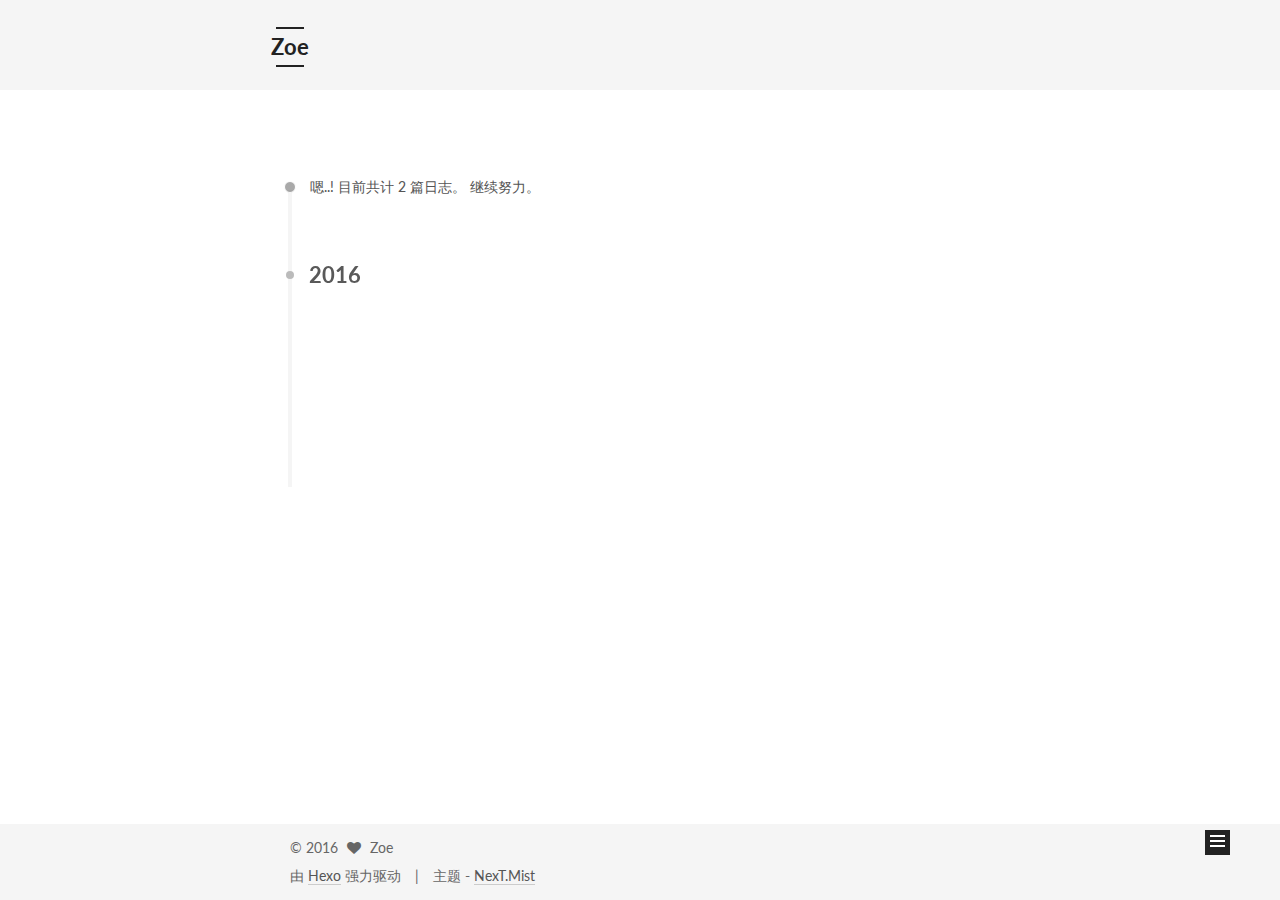
==== commit 358b411a: "Site updated: 2016-03-29 20:50:25" ====
--- a/archives/index.html
+++ b/archives/index.html
@@ -201,7 +201,7 @@
       
         
       
-      嗯..! 目前共计 1 篇日志。 继续努力。
+      嗯..! 目前共计 2 篇日志。 继续努力。
     </span>
 
     
@@ -215,6 +215,43 @@
         <div class="collection-title">
           <h2 class="archive-year motion-element" id="archive-year-2016">2016</h2>
         </div>
+      
+      
+
+      
+
+  <article class="post post-type-normal" itemscope itemtype="http://schema.org/Article">
+    <header class="post-header">
+
+      <h1 class="post-title">
+        
+            <a class="post-title-link" href="/2016/03/29/new-log/" itemprop="url">
+              
+                <span itemprop="name">new log</span>
+              
+            </a>
+        
+      </h1>
+
+      <div class="post-meta">
+        <time class="post-time" itemprop="dateCreated"
+              datetime="2016-03-29T20:50:16+08:00"
+              content="2016-03-29" >
+          03-29
+        </time>
+      </div>
+
+    </header>
+  </article>
+
+
+
+    
+
+      
+      
+      
+
       
       
 
@@ -290,7 +327,7 @@
         <nav class="site-state motion-element">
           <div class="site-state-item site-state-posts">
             <a href="/archives">
-              <span class="site-state-item-count">1</span>
+              <span class="site-state-item-count">2</span>
               <span class="site-state-item-name">日志</span>
             </a>
           </div>
--- a/css/main.css
+++ b/css/main.css
@@ -1512,7 +1512,7 @@
   width: 4px;
   height: 4px;
   border-radius: 50%;
-  background: #8fe9ff;
+  background: #093b0f;
 }
 .links-of-blogroll {
   font-size: 13px;
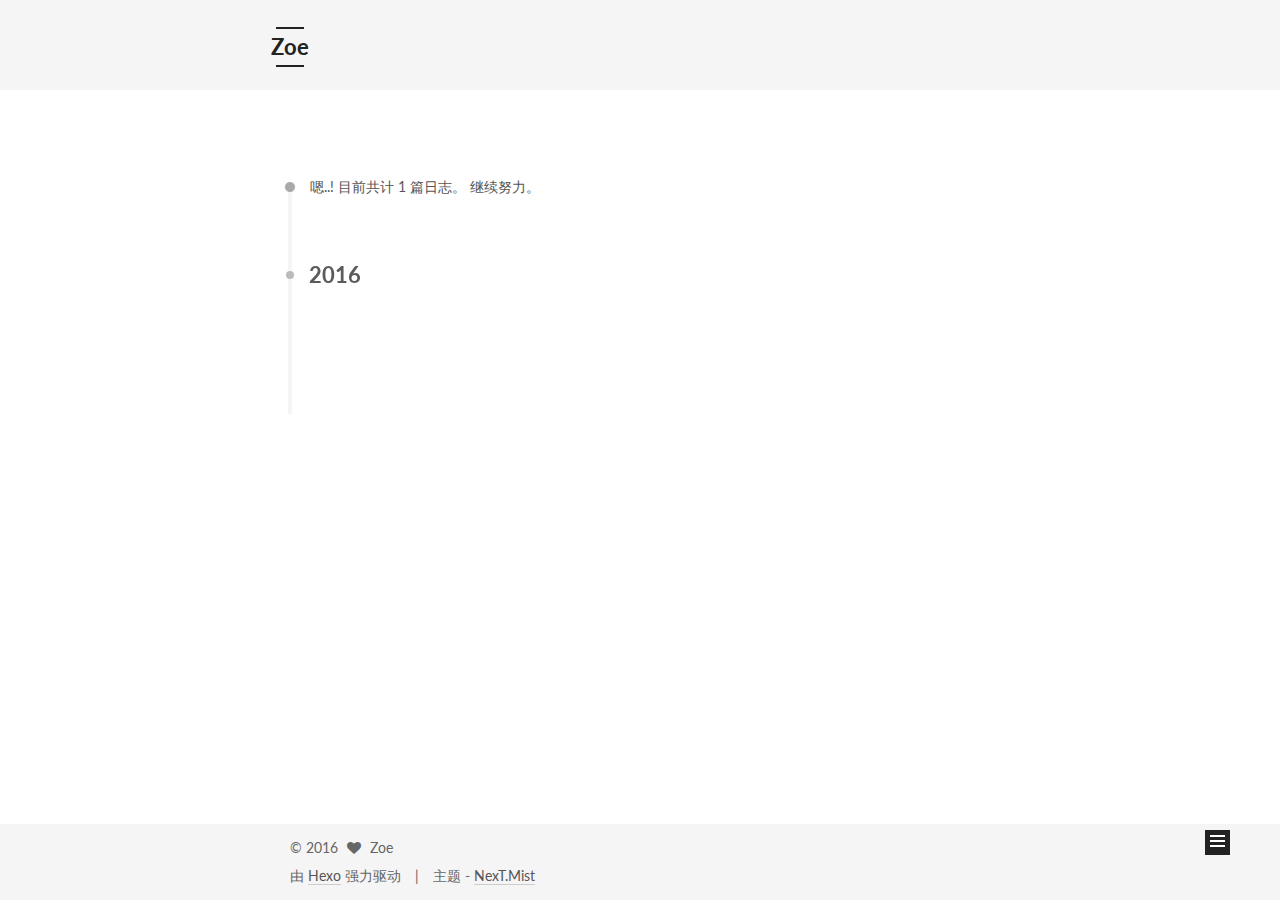
==== commit 3d69788b: "Site updated: 2016-03-29 21:13:34" ====
--- a/archives/index.html
+++ b/archives/index.html
@@ -201,7 +201,7 @@
       
         
       
-      嗯..! 目前共计 2 篇日志。 继续努力。
+      嗯..! 目前共计 1 篇日志。 继续努力。
     </span>
 
     
@@ -225,9 +225,9 @@
 
       <h1 class="post-title">
         
-            <a class="post-title-link" href="/2016/03/29/new-log/" itemprop="url">
+            <a class="post-title-link" href="/2016/03/29/first-blog/" itemprop="url">
               
-                <span itemprop="name">new log</span>
+                <span itemprop="name">first blog</span>
               
             </a>
         
@@ -235,46 +235,9 @@
 
       <div class="post-meta">
         <time class="post-time" itemprop="dateCreated"
-              datetime="2016-03-29T20:50:16+08:00"
+              datetime="2016-03-29T21:12:18+08:00"
               content="2016-03-29" >
           03-29
-        </time>
-      </div>
-
-    </header>
-  </article>
-
-
-
-    
-
-      
-      
-      
-
-      
-      
-
-      
-
-  <article class="post post-type-normal" itemscope itemtype="http://schema.org/Article">
-    <header class="post-header">
-
-      <h1 class="post-title">
-        
-            <a class="post-title-link" href="/2016/03/28/宝宝会好好写博客的/" itemprop="url">
-              
-                <span itemprop="name">宝宝会好好写博客的</span>
-              
-            </a>
-        
-      </h1>
-
-      <div class="post-meta">
-        <time class="post-time" itemprop="dateCreated"
-              datetime="2016-03-28T19:51:45+08:00"
-              content="2016-03-28" >
-          03-28
         </time>
       </div>
 
@@ -327,7 +290,7 @@
         <nav class="site-state motion-element">
           <div class="site-state-item site-state-posts">
             <a href="/archives">
-              <span class="site-state-item-count">2</span>
+              <span class="site-state-item-count">1</span>
               <span class="site-state-item-name">日志</span>
             </a>
           </div>
--- a/css/main.css
+++ b/css/main.css
@@ -1512,7 +1512,7 @@
   width: 4px;
   height: 4px;
   border-radius: 50%;
-  background: #093b0f;
+  background: #a1406c;
 }
 .links-of-blogroll {
   font-size: 13px;
